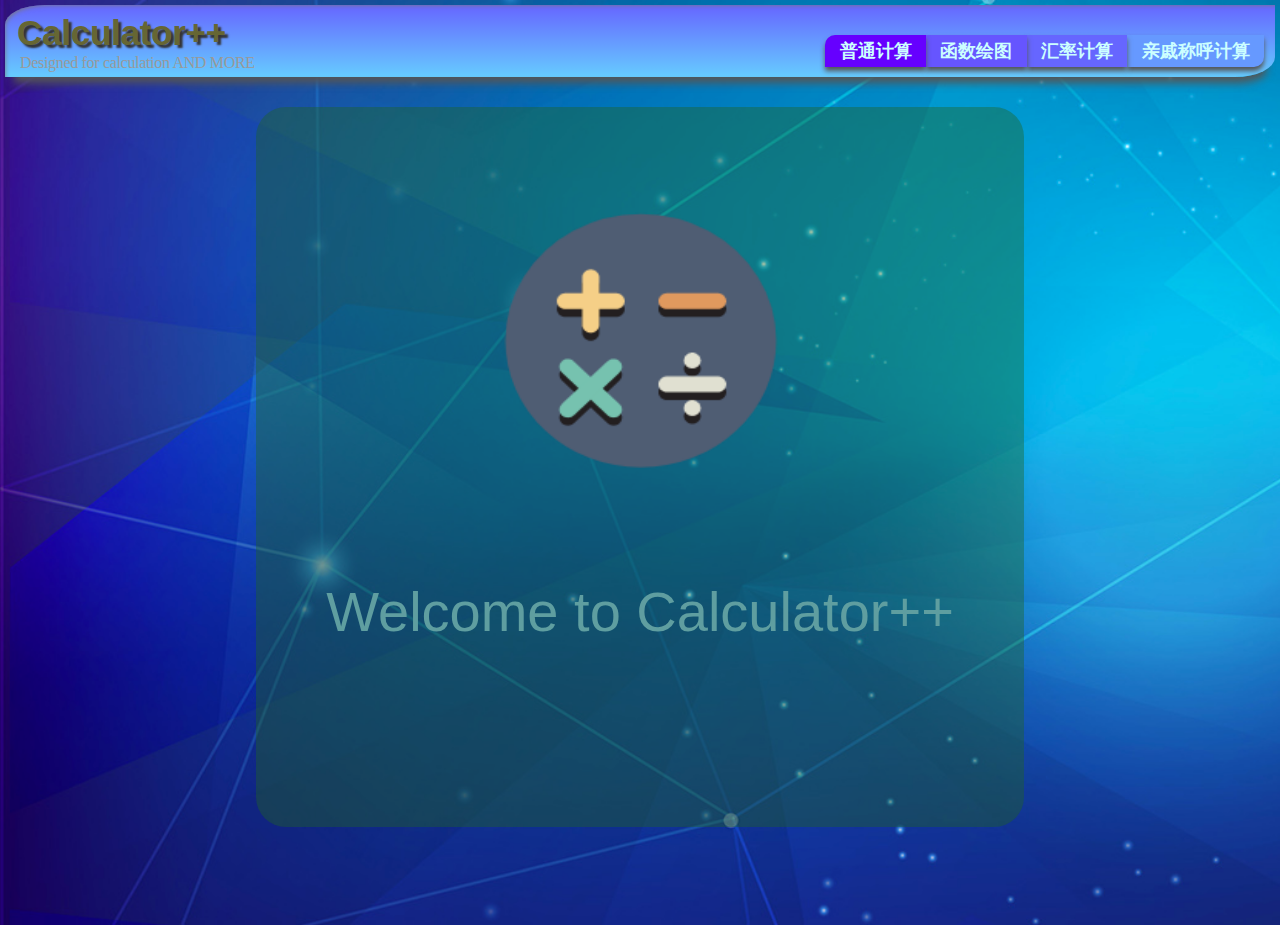
==== index.html @ 55c87316 "add onclick" ====
<!DOCTYPE html>
<html>

<head>
    <meta charset="UTF-8" />
    <meta name="viewport" content="width=device-width, initial-scale=1.0, minimum-scale=1.0, maximum-scale=1.0" />
    <meta name="apple-mobile-web-app-capable" content="yes" />
    <meta name="description" content/>
    <title>Calculator++</title>
    <link rel="stylesheet" type="text/css" href="css/main.css" />
    <link rel="icon" href="image/icon.png" sizes="32x32" type="image/png" />
    <script src="data/currency.js"></script>
    <script type="text/javascript" src="https://www.nowapi.com/style/jquery/1.11.3/jquery.min.js"></script>
    <style>
        * {
            margin: 0;
            padding: 0;
            border: 0;
        }
        
        a {
            text-decoration: none;
        }
        
        li {
            list-style-type: none;
        }
        
        button {
            outline: none;
            background: #0cf;
        }
        
        button:hover {
            background: #39c;
        }
        
        button:active {
            background: #00f;
        }
        
        input {
            border-radius: 5px;
            box-shadow: 2px 2px 3px #555 inset;
        }
        
        body {
            width: 100%;
            font-family: helvetica, arial, sans-serif;
            /*background: linear-gradient(#99f, #eee);
            background-repeat: no-repeat;*/
            background-image: url(image/bg1.jpg);
            background-size: cover;
            background-repeat: no-repeat;
        }
        
        #wrapper {
            width: 100vw;
            height: 100vh;
            margin: 0 auto 20px;
        }
        /*-header-*/
        
        header {
            position: relative;
            height: 70px;
            margin: 5px 5px;
            background: linear-gradient(#66f, #6cf);
            border-radius: 40px 0 40px 0 / 20px 0 20px 0;
            box-shadow: 2px 2px 5px -2px #777 inset, 0 15px 8px -9px #555;
            padding: 1px;
        }
        
        header #title {
            position: absolute;
            width: 300px;
            height: 65px;
            left: 0;
            right: 0;
        }
        
        header #title h1 {
            padding: 9px 12px 0;
            font-family: 'Latio', helvetica, sans-serif;
            font-weight: 900;
            font-size: 2.2em;
            text-shadow: 3px 3px 2px #333;
            line-height: 1;
            letter-spacing: -.01em;
            color: #663;
        }
        
        header #title h2 {
            padding: 5px 15px;
            font-family: fantasy;
            font-weight: 200;
            font-size: 1em;
            line-height: 1;
            letter-spacing: -0.02em;
            color: #999;
        }
        
        header nav.menu-bar {
            margin: 19px 10px;
            padding: 0;
            text-align: right;
            font-size: .8em;
        }
        
        header nav.menu-bar>ul {
            display: inline-block;
        }
        
        header nav.menu-bar li {
            margin: 10px 0;
            float: right;
            position: relative;
            box-shadow: 0 4px 5px #555;
        }
        
        header nav.menu-bar li a {
            display: block;
            padding: .23em .8em;
            font-family: "Source Sans Pro";
            font-style: normal;
            font-weight: 800;
            font-size: 1.4em;
            text-align: left;
            color: #cff;
        }
        
        header nav.menu-bar li:first-child {
            background: #69f;
            border-bottom-right-radius: 10px;
        }
        
        header nav.menu-bar li:nth-child(2) {
            background: #66f;
        }
        
        header nav.menu-bar li:nth-child(3) {
            background: #65f;
        }
        
        header nav.menu-bar li:last-child {
            background: #60f;
            border-top-left-radius: 10px;
        }
        
        header nav.menu-bar li:hover {
            background: #6cf;
        }
        /*-div.main-container-*/
        
        div.main-container section.widget {
            height: 80vh;
            width: 100%;
            position: absolute;
            display: none;
        }
        
        div.main-container section.widget div.face {
            width: 60%;
            margin: 25px auto;
            border-radius: 8px;
            box-shadow: 8px 12px 5px #555;
        }
        
        div.main-container section.widget div.face div.mainface {
            width: 98%;
            height: 75vh;
            margin: auto;
        }
        /*welcome-face*/
        
        div.main-container section#welcome.widget {
            display: block;
        }
        
        div.main-container section#welcome.widget div.face {
            box-shadow: none;
            height: 80vh;
            border-radius: 30px;
            background: rgba(33, 99, 33, .4);
            text-align: center;
        }
        div.main-container section#welcome.widget div.face img {
            margin: 10vh 0;
            width: 40%;
            height: 40%;
        }
        div.main-container section#welcome.widget div.face p {
            text-align: center;
            font-size: 3.5em;
            color: cadetblue;
        }
        /*calculator*/
        
        section#calculator div.face {
            background-color: #96c;
        }
        
        section#calculator div.mainface #calculator-screen {
            width: 100%;
            height: 20%;
            text-align: center;
            background: #fff;
            border-radius: 5px;
            box-shadow: 2px 3px 5px #555 inset, 2px 4px 5px #555;
        }
        
        section#calculator div.mainface #calculator-screen input#expression {
            width: 100%;
            height: 70%;
            font-size: 2em;
            text-align: right;
            background: rgba(144, 144, 96, .2);
            color: black;
            display: block;
        }
        
        section#calculator div.mainface #calculator-screen p.result {
            height: 30%;
            width: 98%;
            text-align: right;
            color: grey;
            font-size: 1.7em;
            overflow: hidden;
        }
        /*section#calculator div.mainface #calculator-screen p#result i {
            font-size: .7em;
            text-shadow: 1px 1px 1px #555;
        }*/
        
        section#calculator div.mainface div.board {
            height: 80%;
            width: 100%;
        }
        
        section#calculator div.mainface div.board div {
            width: 100%;
            height: 8%;
            display: flex;
            display: -webkit-flex;
            text-align: center;
            padding: 1% 0;
            background: #969;
        }
        
        section#calculator div.mainface div.board button {
            border-radius: 10px;
            box-shadow: 3px 5px 5px -2px #555;
            font-family: monospace;
            font-size: 1.5em;
            overflow: hidden;
            background: #ccc;
        }
        
        section#calculator div.mainface div.board button:hover {
            background: #ccf;
        }
        
        section#calculator div.mainface div.board button:active {
            background: #cfc;
        }
        
        section#calculator div.mainface div.board div:first-child span button {
            background: #fc3;
        }
        
        section#calculator div.mainface div.board div:first-child span button:hover {
            background: #fc9;
        }
        
        section#calculator div.mainface div.board div:first-child span button:active {
            background: #ff3;
        }
        
        section#calculator div.mainface div.board div:nth-child(2) span button {
            background: #9cc;
        }
        
        section#calculator div.mainface div.board div:nth-child(2) span button:hover {
            background: #9cf;
        }
        
        section#calculator div.mainface div.board div:nth-child(2) span button:active {
            background: #9fc;
        }
        
        section#calculator div.mainface div.board div:nth-child(3) span button {
            background: #cc0;
        }
        
        section#calculator div.mainface div.board div:nth-child(3) span button:hover {
            background: #c66;
        }
        
        section#calculator div.mainface div.board div:nth-child(3) span button:active {
            background: #cf0;
        }
        
        section#calculator div.mainface div.board span.button-tri {
            padding: 1% 1%;
            width: 10%;
        }
        
        section#calculator div.mainface div.board span.button-tri button {
            width: 80%;
            height: 80%;
        }
        
        section#calculator div.mainface div.board span.button-ud {
            width: 30%;
        }
        
        section#calculator div.mainface div.board span.button-ud button#up {
            position: relative;
            top: -10%;
            border-left: 5vw solid transparent;
            border-right: 5vw solid transparent;
            border-bottom: 2.5vh solid #9c6;
            background: #939;
        }
        
        section#calculator div.mainface div.board span.button-ud button#up:hover {
            border-bottom: 2.5vh solid #9cc;
        }
        
        section#calculator div.mainface div.board span.button-ud button#up:active {
            border-bottom: 2.5vh solid #9f6;
        }
        
        section#calculator div.mainface div.board span.button-log {
            padding: 1% 1%;
            width: 20%;
        }
        
        section#calculator div.mainface div.board span.button-log button {
            width: 80%;
            height: 80%;
        }
        
        section#calculator div.mainface div.board span.button-cha {
            width: 15%;
        }
        
        section#calculator div.mainface div.board span.button-cha button {
            width: 80%;
            height: 80%;
        }
        
        section#calculator div.mainface div.board span.button-cur {
            width: 19%;
        }
        
        section#calculator div.mainface div.board span.button-cur:nth-child(4) {
            width: 15%;
        }
        
        section#calculator div.mainface div.board span.button-cur button#c-l {
            border-top: 2.5vh solid transparent;
            border-right: 5vw solid #cc0;
            border-bottom: 2.5vh solid transparent;
            background: #939;
        }
        
        section#calculator div.mainface div.board span.button-cur button#c-l:hover {
            border-right: 5vw solid #c93;
        }
        
        section#calculator div.mainface div.board span.button-cur button#c-l:active {
            border-right: 5vw solid #cf0;
        }
        
        section#calculator div.mainface div.board span.button-cur button#c-r {
            border-top: 2.5vh solid transparent;
            border-left: 5vw solid #cc0;
            border-bottom: 2.5vh solid transparent;
            background: #939;
            float: left;
        }
        
        section#calculator div.mainface div.board span.button-cur button#c-r:hover {
            border-left: 5vw solid #c93;
        }
        
        section#calculator div.mainface div.board span.button-cur button#c-r:active {
            border-left: 5vw solid #cf0;
        }
        
        section#calculator div.mainface div.board span.button-del {
            width: 39%;
        }
        
        section#calculator div.mainface div.board span.button-del button {
            width: 80%;
            height: 70%;
            color: red;
            font-weight: bolder;
            font-size: 1.5em;
        }
        
        section#calculator div.mainface div.board span.button-del button#del {
            float: left;
        }
        
        section#calculator div.mainface div.board span.button-ud {
            width: 28%;
        }
        
        section#calculator div.mainface div.board span.button-ud button#dwn {
            position: relative;
            top: 10%;
            left: -12%;
            border-left: 5vw solid transparent;
            border-right: 5vw solid transparent;
            border-top: 2.5vh solid #9c6;
            background: #939;
        }
        
        section#calculator div.mainface div.board span.button-ud button#dwn:hover {
            border-top: 2.5vh solid #9cc;
        }
        
        section#calculator div.mainface div.board span.button-ud button#dwn:active {
            border-top: 2.5vh solid #9f6;
        }
        
        section#calculator div.mainface div.board table {
            width: 100%;
            height: 65%;
            background: #999;
            border-radius: 0 0 5px 5px / 0 0 5px 5px;
        }
        
        section#calculator div.mainface div.board table tr td {
            width: 26%;
            text-align: center;
        }
        
        section#calculator div.mainface div.board table tr td button {
            width: 80%;
            height: 80%;
            font-size: 1.5em;
            background: #066;
        }
        
        section#calculator div.mainface div.board table tr td button:hover {
            background: #063;
        }
        
        section#calculator div.mainface div.board table tr td button:active {
            background: #0c6;
        }
        
        section#calculator div.mainface div.board table tr:first-child td button,
        section#calculator div.mainface div.board table tr td:last-child button,
        section#calculator div.mainface div.board table tr:last-child td:first-child button {
            background: #399;
        }
        
        section#calculator div.mainface div.board table tr:first-child td button:hover,
        section#calculator div.mainface div.board table tr td:last-child button:hover,
        section#calculator div.mainface div.board table tr:last-child td:first-child button:hover {
            background: #369;
        }
        
        section#calculator div.mainface div.board table tr:first-child td button:active,
        section#calculator div.mainface div.board table tr td:last-child button:active,
        section#calculator div.mainface div.board table tr:last-child td:first-child button:active {
            background: #3f9;
        }
        /*graph*/
        
        section#graph div.face {
            background: #3cf;
        }
        
        section#graph div.mainface {
            background: #66f;
        }
        
        section#graph div.mainface div:first-child {
            padding: 2vh 0 2vh;
            border-radius: 8px;
            background: #63c;
            box-shadow: 1px 4px 2px -3px #555;
        }
        
        section#graph div.mainface div label {
            border-radius: 10px;
            margin: 0 2vw 0 2vw;
            padding: 1vh 1vw;
            font-size: 1em;
            font-weight: bold;
            background: #69c;
        }
        
        section#graph div.mainface div input {
            height: 4vh;
            width: 80%;
            margin: 2vh auto;
            display: block;
            font-size: .9em;
        }
        
        section#graph div.mainface div p {
            border-radius: 10px;
            text-align: center;
            color: #69c;
        }
        
        section#graph div.mainface div p button {
            border-radius: 8px;
            font-size: 1em;
            padding: 4px 3px;
            margin: 0 5px;
        }
        
        section#graph div.mainface canvas {
            margin: 2vh auto;
            transform: scale(.84);
            transform-origin: 0% 0%;
            float: left;
            border: 1px solid red;
        }
        /*er-calculator*/
        
        section#er-calculator div.face {
            background: #6c6;
        }
        
        section#er-calculator div.mainface {
            background: #6cc;
        }
        
        section#er-calculator div.mainface form {
            width: 100%;
            height: 80%;
            overflow: hidden;
        }
        
        section#er-calculator div.mainface form h2 {
            font-weight: 700;
            font-size: 2em;
            padding: 10px;
            color: #669;
            background: #3cf;
            text-shadow: 2px 2px 2px #363;
        }
        
        section#er-calculator div.mainface form label {
            font-family: monospace;
            font-weight: 500;
            font-size: 1.5em;
        }
        
        section#er-calculator div.mainface form label span {
            color: red;
        }
        
        section#er-calculator div.mainface form section,
        section#er-calculator div.mainface form button,
        section#er-calculator div.mainface>div {
            border-radius: 20px 20px 20px 20px / 20px 20px 20px 20px;
        }
        
        section#er-calculator div.mainface form section:nth-child(2) {
            background: #199;
        }
        
        section#er-calculator div.mainface form section:nth-child(3) {
            background: #1c6;
        }
        
        section#er-calculator div.mainface form input,
        section#er-calculator div.mainface form select {
            margin: 5% 5%;
            font-size: 1em;
            height: 4vh;
            border-radius: 5px;
            box-shadow: 2px 2px 3px #555 inset;
        }
        
        section#er-calculator div.mainface form button {
            margin: 2vh 2vw;
            width: 12vw;
            height: 4vh;
            font-size: 1em;
        }
        
        section#er-calculator div.mainface>div {
            text-align: center;
            background: #69c;
        }
        
        section#er-calculator div.mainface>div p {
            height: 5vh;
            width: 58vw;
            font-size: 1.2em;
            vertical-align: middle;
        }
        /*rs-calculator*/
        
        section#rs-calculator div.face {
            background: #cf0;
        }
        
        section#rs-calculator div.mainface {
            background: #cc0;
        }
        
        section#rs-calculator div.mainface form {
            width: 100%;
            height: 60%;
            overflow: hidden;
        }
        
        section#rs-calculator div.mainface form h2 {
            font-weight: 700;
            font-size: 2em;
            padding: 10px;
            color: #9c3;
            /**/
            background: #6cc;
            /**/
            text-shadow: 2px 2px 2px #363;
        }
        
        section#rs-calculator div.mainface form label {
            font-family: monospace;
            font-weight: 500;
            font-size: 1.5em;
        }
        
        section#rs-calculator div.mainface form section,
        section#rs-calculator div.mainface form button,
        section#rs-calculator div.mainface>div {
            border-radius: 20px 20px 20px 20px / 20px 20px 20px 20px;
        }
        
        section#rs-calculator div.mainface form section {
            background: #9c3;
        }
        
        section#rs-calculator div.mainface form input,
        section#rs-calculator div.mainface form select {
            margin: 5% 5%;
            font-size: 1em;
            height: 4vh;
            border-radius: 5px;
            box-shadow: 2px 2px 3px #555 inset;
        }
        
        section#rs-calculator div.mainface form button {
            margin: 2vh 2vw;
            width: 12vw;
            height: 4vh;
            font-size: 1em;
        }
        
        section#rs-calculator div.mainface form p {
            border-radius: 5px;
            background: #c96;
            padding: 1vh 1vw;
        }
        
        section#rs-calculator div.mainface>div {
            text-align: center;
            background: #69c;
        }
        
        section#rs-calculator div.mainface>div>p {
            font-size: 1.2em;
            vertical-align: middle;
        }
        
        .clearfix:after {
            content: '';
            display: table;
            clear: both;
        }
        
        @media screen and (min-width: 1800px) {
            section#calculator * {
                font-size: 1.2em;
            }
        }
        
        @media screen and (max-width: 735px) {}
    </style>
</head>

<body>
    <div id="wrapper">
        <header>
            <section id="title">
                <h1>Calculator++</h1>
                <h2>Designed for calculation AND MORE</h2>
            </section>
            <nav class="menu-bar">
                <ul>
                    <li><a href="#rs-calculator" id="tors-calculator">亲戚称呼计算</a></li>
                    <li><a href="#er-calculator" id="toer-calculator">汇率计算</a></li>
                    <li><a href="#graph" id="tograph">函数绘图</a></li>
                    <li><a href="#calculator" id="tocalculator">普通计算</a></li>
                </ul>
            </nav>
        </header>
        <div class="main-container">
            <section class="widget" id="welcome">
                <div class="face">
                    <img src="image/icon.png" />
                    <p>Welcome to Calculator++</p>
                </div>
            </section>
            <section class="widget" id="calculator">
                <div class="face">
                    <div class="mainface">
                        <div class="screen" id="calculator-screen">
                            <input type="text" id="expression" name="expression" maxlength="150" />
                            <p class="result" id="result">0</p>
                        </div>
                        <div class="board">
                            <div class="clearfix">
                                <span class="button-tri"><button id="sin" onclick="add('sin()')">sin</button></span>
                                <span class="button-tri"><button id="cos" onclick="add('cos()')">cos</button></span>
                                <span class="button-tri"><button id="tan" onclick="add('tan()')">tan</button></span>
                                <span class="button-ud"><button id="up" onclick="up()"></button></span>
                                <span class="button-log"><button id="lg" onclick="add('lg()')">log</button></span>
                                <span class="button-log"><button id="ln" onclick="add('ln()')">ln</button></span>
                            </div>
                            <div class="clearfix">
                                <span class="button-cha"><button id="fac" onclick="add('()!')">!</button></span>
                                <span class="button-cha"><button id="pow" onclick="add('()^()')">^</button></span>
                                <span class="button-cur"><button id="c-l" onclick=""></button></span>
                                <span class="button-cur"><button id="c-r" onclick="javascript:"></button></span>
                                <span class="button-cha"><button id="pai" onclick="add('π')">π</button></span>
                                <span class="button-cha"><button id="nlg" onclick="add('e')">e</button></span>
                            </div>
                            <div class="clearfix">
                                <span class="button-del"><button id="cle" onclick="cle()">C</button></span>
                                <span class="button-ud"><button id="dwn" onclick="dwn()"></button></span>
                                <span class="button-del"><button id="del" onclick="del()">DEL </button></span>
                            </div>
                            <table>
                                <tr>
                                    <td><button id="plu" onclick="add('+')">+</button></td>
                                    <td><button id="miu" onclick="add('-')">-</button></td>
                                    <td><button id="mul" onclick="add('*')">*</button></td>
                                    <td><button id="div" onclick="add('/')">/</button></td>
                                </tr>
                                <tr>
                                    <td><button id="sev" onclick="add('7')">7</button></td>
                                    <td><button id="egi" onclick="add('8')">8</button></td>
                                    <td><button id="nin" onclick="add('9')">9</button></td>
                                    <td><button id="ans" onclick="ans()">Ans</button></td>
                                </tr>
                                <tr>
                                    <td><button id="fou" onclick="add('4')">4</button></td>
                                    <td><button id="fiv" onclick="add('5')">5</button></td>
                                    <td><button id="six" onclick="add('6')">6</button></td>
                                    <td><button id="dot" onclick="add('.')">.</button></td>
                                </tr>
                                <tr>
                                    <td><button id="one" onclick="add('1')">1</button></td>
                                    <td><button id="two" onclick="add('2')">2</button></td>
                                    <td><button id="thr" onclick="add('3')">3</button></td>
                                    <td rowspan="2"><button id="equ" onclick="equ()">=</button></td>
                                </tr>
                                <tr>
                                    <td><button id="lef" onclick="add('(')">(</button></td>
                                    <td><button id="zer" onclick="add('0')">0</button></td>
                                    <td><button id="rig" onclick="add(')')">)</button></td>
                                </tr>
                            </table>
                        </div>
                    </div>
                </div>
            </section>
            <section class="widget" id="graph">
                <div class="face">
                    <div class="mainface">
                        <div>
                            <label for="func-exp"> 函数表达式(Function expression): </label>
                            <input type="text" id="func-exp" name="func-exp" />
                            <p>NOTE: 函数形式为y=f(x) (Function form: y=f(x))<button onclick="draw()">确认(Confirm)</button></p>
                        </div>
                        <div>
                            <canvas id="func-image" width="1000px" height="500px"></canvas>
                        </div>
                    </div>
                </div>
            </section>
            <section class="widget" id="er-calculator">
                <div class="face">
                    <div class="mainface">
                        <form>
                            <h2>REAL-TIME Exchange Rate Operator</h2>
                            <section>
                                <label for="amount">金额(Amount of money)<span> *</span></label>
                                <input type="text" id="amount" name="amount" />
                            </section>
                            <section>
                                <label for="ori-cur">原币种(FROM)<span> *</span></label>
                                <select id="ori-cur" name="ori-cur">
                                </select><br/>
                                <label for="obj-cur">目标币种(TO)<span> *</span></label>
                                <select id="obj-cur" name="obj-cur">
                                </select>
                            </section>
                            <button onclick="compute()">确认(Confirm)</button>
                        </form>
                        <div>
                            <p class="result">结果(Result):<b id="ex-result">10</b></p>
                        </div>
                    </div>
                </div>
            </section>
            <section class="widget" id="rs-calculator">
                <div class="face">
                    <div class="mainface">
                        <form>
                            <h2>Relative Salution Calculator</h2>
                            <section>
                                <label for="relation">[基本关系(Base Relation)]</label>
                                <select id="relation" name="relation">
                                    <option value="1">父亲</option>
                                    <option value="2">母亲</option>
                                    <option value="3">妻子</option>
                                    <option value="4">丈夫</option>
                                    <option value="5">哥哥</option>
                                    <option value="6">弟弟</option>
                                    <option value="7">姐姐</option>
                                    <option value="7">妹妹</option>
                                    <option value="7">儿子</option>
                                    <option value="7">女儿</option>
                                </select>
                            </section>
                            <button>添加(Add)</button>
                            <button>确认(Confirm)</button>
                            <p id="rl-tree">你</p>
                        </form>
                        <div>
                            <p class="result">称为(Is called):<b id="rs-result">我 俺 本人 在下 鄙人fdsafasdfhflasdfasdjfiohdsljkfhsadlkhflasdkhfdsalkjfhsklh</b></p>
                        </div>
                    </div>
                </div>
            </section>
        </div>
    </div>
    <script>
        $('#tocalculator').click(function() {
            $('#welcome').fadeOut();
            $('#calculator').fadeIn();
            $('#graph').fadeOut();
            $('#er-calculator').fadeOut();
            $('#rs-calculator').fadeOut();
        });
        $('#tograph').click(function() {
            $('#welcome').fadeOut();
            $('#calculator').fadeOut();
            $('#graph').fadeIn();
            $('#er-calculator').fadeOut();
            $('#rs-calculator').fadeOut();
        });
        $('#toer-calculator').click(function() {
            $('#welcome').fadeOut();
            $('#calculator').fadeOut();
            $('#graph').fadeOut();
            $('#er-calculator').fadeIn();
            $('#rs-calculator').fadeOut();
        });
        $('#tors-calculator').click(function() {
            $('#welcome').fadeOut();
            $('#calculator').fadeOut();
            $('#graph').fadeOut();
            $('#er-calculator').fadeOut();
            $('#rs-calculator').fadeIn();
        });
        function addCurrency(id, _select) {
            for (let i of currency) {
                let j = document.createElement("option");
                j.nodeValue = i.curno;
                j.innerHTML = i.curnm + '(' + i.curno + ')';
                if (i.curno === _select) {
                    j.selected = true;
                }
                document.getElementById(id).appendChild(j);
            }
        }
        addCurrency('ori-cur', 'CNY');
        addCurrency('obj-cur', 'USD');
                //alert(getValue("USD", "CNY"));
        function compute() {
            var ori = $("#ori-cur").val();
            ori_index = ori.substr(ori.length - 4, 3);
            var obj = $("#obj-cur").val(); 
            obj_index = obj.substr(obj.length - 4, 3);
            var left = Number(document.getElementById("amount").value);
            getValue(ori_index, obj_index, left);
            
        }
        function draw() {
            Drawing("func-image", document.getElementById("func-exp").value);
        }
    </script>
</body>
    <script type="text/javascript" src="js/button.js"></script>
    <script type="text/javascript" src="js/Process.js"></script>
    <script type="text/javascript" src="js/exchangeRate.js"></script>
    <script type="text/javascript" src="js/Drawing.js"></script>

</html>
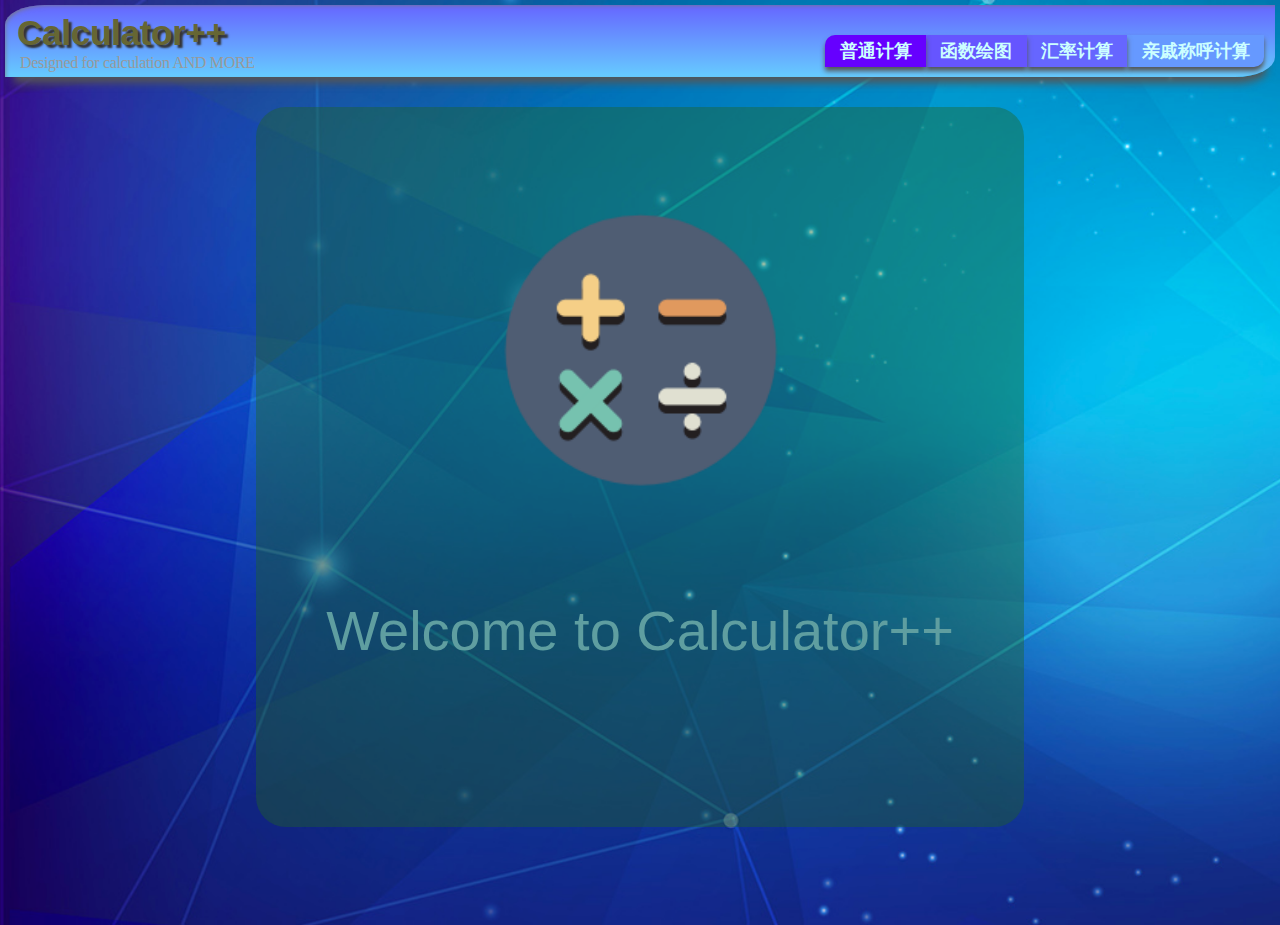
==== commit 1e05525e: "Responsive design" ====
--- a/index.html
+++ b/index.html
@@ -170,6 +170,7 @@
             width: 98%;
             height: 75vh;
             margin: auto;
+            overflow: scroll;
         }
         /*welcome-face*/
         
@@ -187,7 +188,6 @@
         div.main-container section#welcome.widget div.face img {
             margin: 10vh 0;
             width: 40%;
-            height: 40%;
         }
         div.main-container section#welcome.widget div.face p {
             text-align: center;
@@ -520,9 +520,9 @@
         
         section#graph div.mainface canvas {
             margin: 2vh auto;
-            transform: scale(.84);
             transform-origin: 0% 0%;
             float: left;
+            background: rgba(66, 99, 204, .5);
             border: 1px solid red;
         }
         /*er-calculator*/
@@ -537,7 +537,6 @@
         
         section#er-calculator div.mainface form {
             width: 100%;
-            height: 80%;
             overflow: hidden;
         }
         
@@ -584,9 +583,7 @@
         }
         
         section#er-calculator div.mainface form button {
-            margin: 2vh 2vw;
-            width: 12vw;
-            height: 4vh;
+            margin: 2vh 3vw;
             font-size: 1em;
         }
         
@@ -613,7 +610,6 @@
         
         section#rs-calculator div.mainface form {
             width: 100%;
-            height: 60%;
             overflow: hidden;
         }
         
@@ -654,9 +650,7 @@
         }
         
         section#rs-calculator div.mainface form button {
-            margin: 2vh 2vw;
-            width: 12vw;
-            height: 4vh;
+            margin: 2vh 3vw;
             font-size: 1em;
         }
         
@@ -674,6 +668,7 @@
         section#rs-calculator div.mainface>div>p {
             font-size: 1.2em;
             vertical-align: middle;
+            overflow: scroll;
         }
         
         .clearfix:after {
@@ -688,7 +683,45 @@
             }
         }
         
-        @media screen and (max-width: 735px) {}
+        @media screen and (max-width: 735px) {
+            header #title h1{
+                font-size: 1em;
+            }
+            header #title h2{
+                font-size: .7em;
+            }
+            header nav.menu-bar {
+                font-size: .5em;
+                margin: 30px 0;
+            }
+            div.main-container section#welcome.widget div.face p {
+                font-size: .9em;
+            }
+            section#graph div.mainface div p {
+                font-size: .05em;
+            }
+            section#graph div.mainface div label {
+                font-size: .1em;
+            }
+            section#er-calculator div.mainface form h2,
+            section#rs-calculator div.mainface form h2 {
+                font-size: .8em;
+            }
+            section#er-calculator div.mainface form label,
+            section#rs-calculator div.mainface form label {
+                font-size: .6em;
+            }
+            section#er-calculator div.mainface p.result,
+            section#rs-calculator div.mainface p.result {
+                font-size: .8em;
+                overflow: scroll;
+            }
+            section#er-calculator div.mainface button,
+            section#rs-calculator div.mainface button {
+                font-size: .2em;
+            }
+        }
+
     </style>
 </head>
 
@@ -720,59 +753,59 @@
                     <div class="mainface">
                         <div class="screen" id="calculator-screen">
                             <input type="text" id="expression" name="expression" maxlength="150" />
-                            <p class="result" id="result">0</p>
+                            <p class="result">ERROR</p>
                         </div>
                         <div class="board">
                             <div class="clearfix">
-                                <span class="button-tri"><button id="sin" onclick="add('sin()')">sin</button></span>
-                                <span class="button-tri"><button id="cos" onclick="add('cos()')">cos</button></span>
-                                <span class="button-tri"><button id="tan" onclick="add('tan()')">tan</button></span>
-                                <span class="button-ud"><button id="up" onclick="up()"></button></span>
-                                <span class="button-log"><button id="lg" onclick="add('lg()')">log</button></span>
-                                <span class="button-log"><button id="ln" onclick="add('ln()')">ln</button></span>
+                                <span class="button-tri"><button id="sin" onclick="javascript:">sin</button></span>
+                                <span class="button-tri"><button id="cos" onclick="javascript:">cos</button></span>
+                                <span class="button-tri"><button id="tan" onclick="javascript:">tan</button></span>
+                                <span class="button-ud"><button id="up" onclick="javascript:"></button></span>
+                                <span class="button-log"><button id="lg" onclick="javascript:">log</button></span>
+                                <span class="button-log"><button id="ln" onclick="javascript:">ln</button></span>
                             </div>
                             <div class="clearfix">
-                                <span class="button-cha"><button id="fac" onclick="add('()!')">!</button></span>
-                                <span class="button-cha"><button id="pow" onclick="add('()^()')">^</button></span>
-                                <span class="button-cur"><button id="c-l" onclick=""></button></span>
+                                <span class="button-cha"><button id="fac" onclick="javascript:">!</button></span>
+                                <span class="button-cha"><button id="pow" onclick="javascript:">^</button></span>
+                                <span class="button-cur"><button id="c-l" onclick="javascript:"></button></span>
                                 <span class="button-cur"><button id="c-r" onclick="javascript:"></button></span>
-                                <span class="button-cha"><button id="pai" onclick="add('π')">π</button></span>
-                                <span class="button-cha"><button id="nlg" onclick="add('e')">e</button></span>
+                                <span class="button-cha"><button id="pai" onclick="javascript:">π</button></span>
+                                <span class="button-cha"><button id="nlg" onclick="javascript:">e</button></span>
                             </div>
                             <div class="clearfix">
-                                <span class="button-del"><button id="cle" onclick="cle()">C</button></span>
-                                <span class="button-ud"><button id="dwn" onclick="dwn()"></button></span>
-                                <span class="button-del"><button id="del" onclick="del()">DEL </button></span>
+                                <span class="button-del"><button id="cle" onclick="javascript:">C</button></span>
+                                <span class="button-ud"><button id="dwn" onclick="javascript:"></button></span>
+                                <span class="button-del"><button id="del" onclick="javascript:">DEL </button></span>
                             </div>
                             <table>
                                 <tr>
-                                    <td><button id="plu" onclick="add('+')">+</button></td>
-                                    <td><button id="miu" onclick="add('-')">-</button></td>
-                                    <td><button id="mul" onclick="add('*')">*</button></td>
-                                    <td><button id="div" onclick="add('/')">/</button></td>
+                                    <td><button id="plu" onclick="javascript:">+</button></td>
+                                    <td><button id="miu" onclick="javascript:">-</button></td>
+                                    <td><button id="mul" onclick="javascript:">*</button></td>
+                                    <td><button id="div" onclick="javascript:">/</button></td>
                                 </tr>
                                 <tr>
-                                    <td><button id="sev" onclick="add('7')">7</button></td>
-                                    <td><button id="egi" onclick="add('8')">8</button></td>
-                                    <td><button id="nin" onclick="add('9')">9</button></td>
-                                    <td><button id="ans" onclick="ans()">Ans</button></td>
+                                    <td><button id="sev" onclick="javascript:">7</button></td>
+                                    <td><button id="egi" onclick="javascript:">8</button></td>
+                                    <td><button id="nin" onclick="javascript:">9</button></td>
+                                    <td><button id="ans" onclick="javascript:">Ans</button></td>
                                 </tr>
                                 <tr>
-                                    <td><button id="fou" onclick="add('4')">4</button></td>
-                                    <td><button id="fiv" onclick="add('5')">5</button></td>
-                                    <td><button id="six" onclick="add('6')">6</button></td>
-                                    <td><button id="dot" onclick="add('.')">.</button></td>
+                                    <td><button id="fou" onclick="javascript:">4</button></td>
+                                    <td><button id="fiv" onclick="javascript:">5</button></td>
+                                    <td><button id="six" onclick="javascript:">6</button></td>
+                                    <td><button id="dot" onclick="javascript:">.</button></td>
                                 </tr>
                                 <tr>
-                                    <td><button id="one" onclick="add('1')">1</button></td>
-                                    <td><button id="two" onclick="add('2')">2</button></td>
-                                    <td><button id="thr" onclick="add('3')">3</button></td>
-                                    <td rowspan="2"><button id="equ" onclick="equ()">=</button></td>
+                                    <td><button id="one" onclick="javascript:">1</button></td>
+                                    <td><button id="two" onclick="javascript:">2</button></td>
+                                    <td><button id="thr" onclick="javascript:">3</button></td>
+                                    <td rowspan="2"><button id="equ" onclick="javascript:">=</button></td>
                                 </tr>
                                 <tr>
-                                    <td><button id="lef" onclick="add('(')">(</button></td>
-                                    <td><button id="zer" onclick="add('0')">0</button></td>
-                                    <td><button id="rig" onclick="add(')')">)</button></td>
+                                    <td><button id="lef" onclick="javascript:">(</button></td>
+                                    <td><button id="zer" onclick="javascript:">0</button></td>
+                                    <td><button id="rig" onclick="javascript:">)</button></td>
                                 </tr>
                             </table>
                         </div>
@@ -785,7 +818,7 @@
                         <div>
                             <label for="func-exp"> 函数表达式(Function expression): </label>
                             <input type="text" id="func-exp" name="func-exp" />
-                            <p>NOTE: 函数形式为y=f(x) (Function form: y=f(x))<button onclick="draw()">确认(Confirm)</button></p>
+                            <p>NOTE: 函数形式为y=f(x) (Function form: y=f(x))<button>确认(Confirm)</button></p>
                         </div>
                         <div>
                             <canvas id="func-image" width="1000px" height="500px"></canvas>
@@ -810,7 +843,7 @@
                                 <select id="obj-cur" name="obj-cur">
                                 </select>
                             </section>
-                            <button onclick="compute()">确认(Confirm)</button>
+                            <button onclick="javascript:;">确认(Confirm)</button>
                         </form>
                         <div>
                             <p class="result">结果(Result):<b id="ex-result">10</b></p>
@@ -843,7 +876,7 @@
                             <p id="rl-tree">你</p>
                         </form>
                         <div>
-                            <p class="result">称为(Is called):<b id="rs-result">我 俺 本人 在下 鄙人fdsafasdfhflasdfasdjfiohdsljkfhsadlkhflasdkhfdsalkjfhsklh</b></p>
+                            <p class="result">称为(Is called):<b id="rs-result"></b></p>
                         </div>
                     </div>
                 </div>
@@ -879,6 +912,7 @@
             $('#er-calculator').fadeOut();
             $('#rs-calculator').fadeIn();
         });
+
         function addCurrency(id, _select) {
             for (let i of currency) {
                 let j = document.createElement("option");
@@ -890,26 +924,11 @@
                 document.getElementById(id).appendChild(j);
             }
         }
+
         addCurrency('ori-cur', 'CNY');
         addCurrency('obj-cur', 'USD');
-                //alert(getValue("USD", "CNY"));
-        function compute() {
-            var ori = $("#ori-cur").val();
-            ori_index = ori.substr(ori.length - 4, 3);
-            var obj = $("#obj-cur").val(); 
-            obj_index = obj.substr(obj.length - 4, 3);
-            var left = Number(document.getElementById("amount").value);
-            getValue(ori_index, obj_index, left);
-            
-        }
-        function draw() {
-            Drawing("func-image", document.getElementById("func-exp").value);
-        }
+
     </script>
 </body>
-    <script type="text/javascript" src="js/button.js"></script>
-    <script type="text/javascript" src="js/Process.js"></script>
-    <script type="text/javascript" src="js/exchangeRate.js"></script>
-    <script type="text/javascript" src="js/Drawing.js"></script>
 
 </html>
